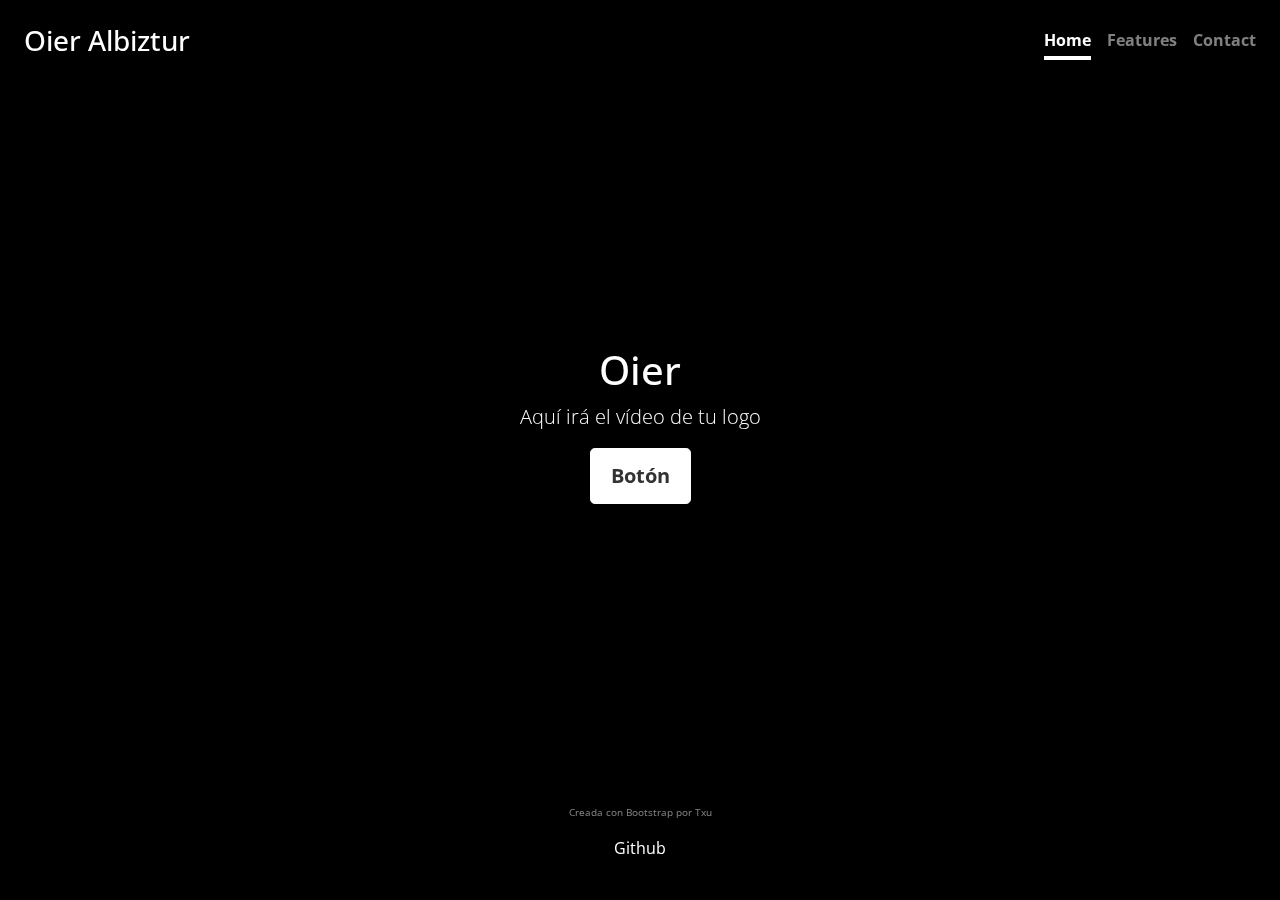
==== index.html @ 88f79dfa "pruebas" ====
<!DOCTYPE html>
<html lang="es">

<head>
    <meta charset="UTF-8">
    <meta name="viewport" content="width=device-width, initial-scale=1, shrink-to-fit=no">
    <meta name="description" content="Oier Albiztur Web">
    <meta name="author" content="Iñaki Diaz">
    <link rel="icon" href="argazkiak/favicon.ico">

    <title>Oier Albiztur</title>

    <!-- Bootstrap core CSS -->
    <link href="css/bootstrap.min.css" rel="stylesheet">

    <!-- Custom styles for this template -->
    <link href="css/cover.css" rel="stylesheet">
    <link href="css/main.css" rel="stylesheet">
    <link href='https://fonts.googleapis.com/css?family=Open Sans Condensed:300' rel='stylesheet'>
</head>

<body class="text-center">

    <!--    <video loop autoplay poster="argazkiak/primerfotograma.jpg" id="backgroundVideo">-->
    <video poster="argazkiak/primerfotograma.jpg" id="backgroundVideo">
        <source src="bideoak/intro_logo_desktop.mp4" type="video/mp4">
        <source src="bideoak/intro_logo_mov.mov" type="video/mov">
        <source src="bideoak/intro_logo_webm.webm" type="video/webm">
    </video>

    <!--    <div class="cover-container d-flex h-100 p-3 mx-auto flex-column contenido">-->

    <div class="d-flex h-100 p-4 mx-auto flex-column contenido">

        <header class="masthead mb-auto">
            <div class="inner">
                <h3 class="masthead-brand">Oier Albiztur</h3>
                <nav class="nav nav-masthead justify-content-center">
                    <a class="nav-link active" href="#">Home</a>
                    <a class="nav-link" href="#">Features</a>
                    <a class="nav-link" href="#">Contact</a>
                </nav>
            </div>
        </header>

        <main role="main" class="inner cover">
            <h1 class="cover-heading">Oier</h1>
            <p class="lead">Aquí irá el vídeo de tu logo</p>
            <p class="lead">
                <a href="#" class="btn btn-lg btn-secondary">Botón</a>
            </p>
        </main>

        <footer class="mastfoot mt-auto">
            <div class="inner">
                <p class="firma">Creada con Bootstrap por Txu </p>
                <p><a href="https://github.com/inakidml/weboier">Github</a></p>
            </div>
        </footer>
    </div>

    <!-- Bootstrap core JavaScript
    ================================================== -->
    <!-- Placed at the end of the document so the pages load faster -->
    <script src="https://code.jquery.com/jquery-3.2.1.slim.min.js" integrity="sha384-KJ3o2DKtIkvYIK3UENzmM7KCkRr/rE9/Qpg6aAZGJwFDMVNA/GpGFF93hXpG5KkN" crossorigin="anonymous"></script>
    <script>
        window.jQuery || document.write('<script src="js/jquery-slim.min.js"><\/script>')
    </script>
    <script src="js/vendor/popper.min.js"></script>
    <script src="js/bootstrap.min.js"></script>
    <script>
        var starttime = 10; // start at 2 seconds
        var midTime = 10;
        var endtime = 16; // stop at 4 seconds
        var video = document.getElementById("backgroundVideo");
        //handler should be bound first
        video.addEventListener("timeupdate", function() {
            if (this.currentTime >= endtime) {
                try {
                    video.currentTime = midTime;
                } catch (ex) {
                    //handle exceptions here
                }
            }
        }, false);
            video.load();
            video.autoplay = true;
            video.loop = true;
        video.oncanplaythrough = function() {
            alert("Can play through video without stopping");
            //suppose that video src has been already set properly


            video.play(); //must call this otherwise can't seek on some browsers, e.g. Firefox 4
            try {
                video.currentTime = starttime;
            } catch (ex) {

            }
        }
    </script>
</body>

</html>
---- css/cover.css ----
/*
 * Globals
 */

/* Links */
a,
a:focus,
a:hover {
  color: #fff;
}

/* Custom default button */
.btn-secondary,
.btn-secondary:hover,
.btn-secondary:focus {
  color: #333;
  text-shadow: none; /* Prevent inheritance from `body` */
  background-color: #fff;
  border: .05rem solid #fff;
}


/*
 * Base structure
 */

html,
body {
  height: 100%;
  background-color: #333;
}

body {
  display: -ms-flexbox;
  display: -webkit-box;
  display: flex;
  -ms-flex-pack: center;
  -webkit-box-pack: center;
  justify-content: center;
  color: #fff;
  text-shadow: 0 .05rem .1rem rgba(0, 0, 0, .5);
  box-shadow: inset 0 0 5rem rgba(0, 0, 0, .5);
}

.cover-container {
  max-width: 42em;
}


/*
 * Header
 */
.masthead {
  margin-bottom: 2rem;
}

.masthead-brand {
  margin-bottom: 0;
}

.nav-masthead .nav-link {
  padding: .25rem 0;
  font-weight: 700;
  color: rgba(255, 255, 255, .5);
  background-color: transparent;
  border-bottom: .25rem solid transparent;
}

.nav-masthead .nav-link:hover,
.nav-masthead .nav-link:focus {
  border-bottom-color: rgba(255, 255, 255, .25);
}

.nav-masthead .nav-link + .nav-link {
  margin-left: 1rem;
}

.nav-masthead .active {
  color: #fff;
  border-bottom-color: #fff;
}

@media (min-width: 48em) {
  .masthead-brand {
    float: left;
  }
  .nav-masthead {
    float: right;
  }
}


/*
 * Cover
 */
.cover {
  padding: 0 1.5rem;
}
.cover .btn-lg {
  padding: .75rem 1.25rem;
  font-weight: 700;
}


/*
 * Footer
 */
.mastfoot {
  color: rgba(255, 255, 255, .5);
}
---- css/main.css ----
#backgroundVideo {
    position: fixed;
    left: 0;
    top: 0;
    min-width: 100%;
    min-height: 100%;
}

.contenido {
    position: fixed;
    left: 0;
    top: 0;
    min-width: 100%;
    min-height: 100%;
}
.firma{
    font-size: 10px;
}
body{
    font-family: "Open Sans Condensed";
    font-style: normal;
}
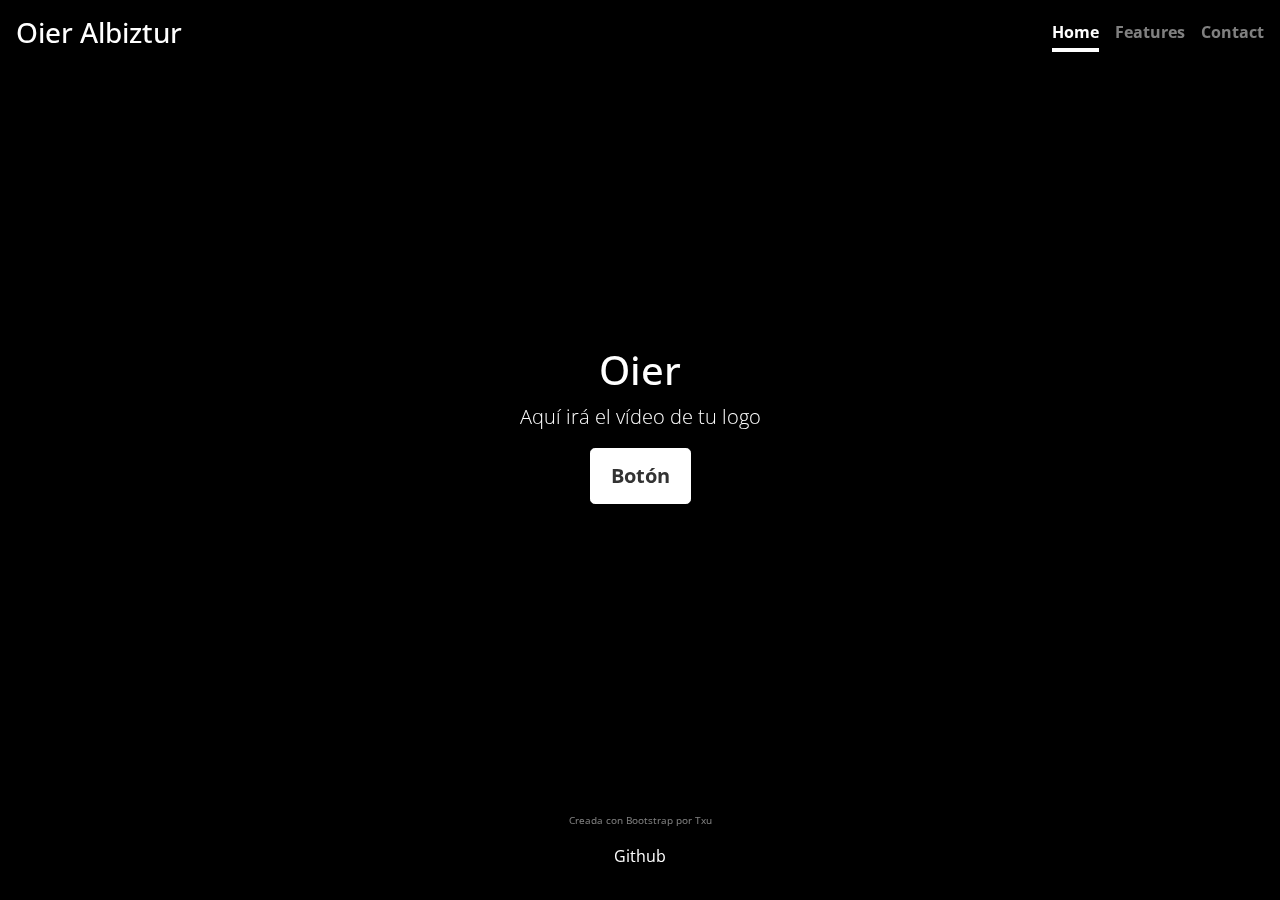
==== commit e9ce6d10: "mas init" ====
--- a/index.html
+++ b/index.html
@@ -1,6 +1,5 @@
 <!DOCTYPE html>
 <html lang="es">
-
 <head>
     <meta charset="UTF-8">
     <meta name="viewport" content="width=device-width, initial-scale=1, shrink-to-fit=no">
@@ -19,19 +18,17 @@
     <link href='https://fonts.googleapis.com/css?family=Open Sans Condensed:300' rel='stylesheet'>
 </head>
 
-<body class="text-center">
+<body class="text-center" onload="init();"><!--onload para poder reproducir videos en móviles-->
 
     <!--    <video loop autoplay poster="argazkiak/primerfotograma.jpg" id="backgroundVideo">-->
-    <video poster="argazkiak/primerfotograma.jpg" id="backgroundVideo">
+    <video playsinline poster="argazkiak/primerfotograma.jpg" id="backgroundVideo">
         <source src="bideoak/intro_logo_desktop.mp4" type="video/mp4">
         <source src="bideoak/intro_logo_mov.mov" type="video/mov">
         <source src="bideoak/intro_logo_webm.webm" type="video/webm">
     </video>
 
-    <!--    <div class="cover-container d-flex h-100 p-3 mx-auto flex-column contenido">-->
-
-    <div class="d-flex h-100 p-4 mx-auto flex-column contenido">
-
+        <div class="cover-container d-flex h-100 p-3 mx-auto flex-column contenido">
+        
         <header class="masthead mb-auto">
             <div class="inner">
                 <h3 class="masthead-brand">Oier Albiztur</h3>
@@ -65,40 +62,31 @@
     <script src="https://code.jquery.com/jquery-3.2.1.slim.min.js" integrity="sha384-KJ3o2DKtIkvYIK3UENzmM7KCkRr/rE9/Qpg6aAZGJwFDMVNA/GpGFF93hXpG5KkN" crossorigin="anonymous"></script>
     <script>
         window.jQuery || document.write('<script src="js/jquery-slim.min.js"><\/script>')
+
     </script>
     <script src="js/vendor/popper.min.js"></script>
     <script src="js/bootstrap.min.js"></script>
-    <script>
-        var starttime = 10; // start at 2 seconds
-        var midTime = 10;
-        var endtime = 16; // stop at 4 seconds
-        var video = document.getElementById("backgroundVideo");
-        //handler should be bound first
-        video.addEventListener("timeupdate", function() {
-            if (this.currentTime >= endtime) {
-                try {
-                    video.currentTime = midTime;
-                } catch (ex) {
-                    //handle exceptions here
+    <script type="text/javascript">
+        function init() {
+            var starttime = 10;
+            var endtime = 16;
+            var video = document.getElementById("backgroundVideo");
+            //handler should be bound first
+            video.addEventListener("timeupdate", function() {
+                if (this.currentTime >= endtime || this.currentTime < starttime) {
+                    try {
+                        // console.log(video.currentTime);
+                        video.currentTime = starttime;
+                    } catch (ex) {
+                        //handle exceptions here
+                    }
                 }
-            }
-        }, false);
+            }, false);
+
             video.load();
-            video.autoplay = true;
             video.loop = true;
-        video.oncanplaythrough = function() {
-            alert("Can play through video without stopping");
-            //suppose that video src has been already set properly
-
-
             video.play(); //must call this otherwise can't seek on some browsers, e.g. Firefox 4
-            try {
-                video.currentTime = starttime;
-            } catch (ex) {
-
-            }
         }
     </script>
 </body>
-
 </html>
